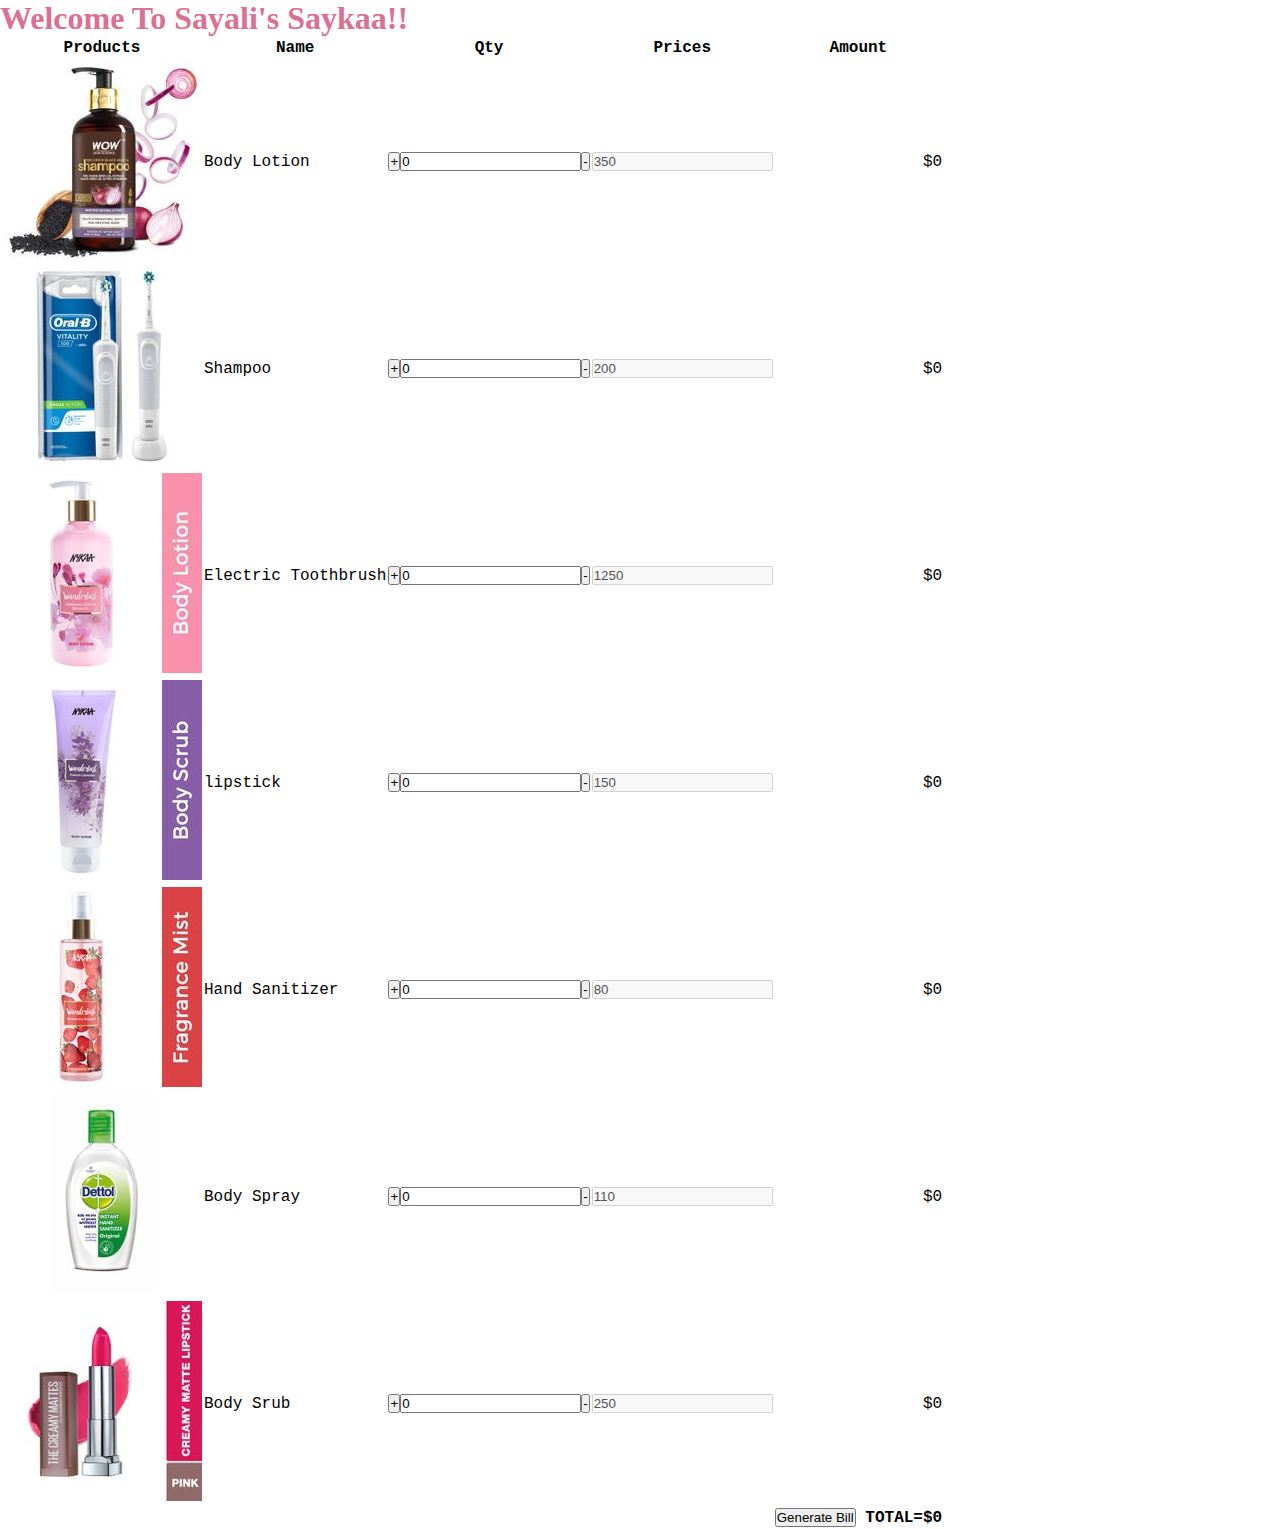
==== index1.html @ 4df5c190 "Add files via upload" ====
<!DOCTYPE html>
<html lang="en">

<head>
    <meta charset="UTF-8">
    <meta http-equiv="X-UA-Compatible" content="IE=edge">
    <meta name="viewport" content="width=device-width, initial-scale=1.0">
    <link href="https://cdn.jsdelivr.net/npm/bootstrap@5.1.3/dist/css/bootstrap.min.css" rel="stylesheet"
        integrity="sha384-1BmE4kWBq78iYhFldvKuhfTAU6auU8tT94WrHftjDbrCEXSU1oBoqyl2QvZ6jIW3" crossorigin="anonymous">
    <link rel="stylesheet" href="./style1.css" />
    <title>Saykaa</title>
</head>

<body>
    <div class="container">

        <h1>Welcome To Sayali's Saykaa!!</h1>
        <table class="table">
            <thead class="table-dark">
                <tr>
                    <th>Products</th>
                    <th>Name</th>
                    <th>Qty</th>
                    <th>Prices</th>
                    <th class="text-right"><span id="amount" class="amount">Amount</span></th>
                </tr>
            </thead>
            <tbody>
                <tr>
                    <td>
                        <div class="product-img">
                            <img src="./pro1.jfif">

                        </div>

                    </td>
                    <td>
                        <p>Body Lotion</p>
                    </td>
                    <td>
                        <div class="button-container">
                            <button class="cart-qty-plus" type="button" value="+" onclick="increment1()">+</button>
                            <input id="a" type="text" name="qty" min="0" class="qty form-control" value="0" />
                            <button class="cart-qty-minus" type="button" value="-" onclick="decrement1()">-</button>
                        </div>
                    </td>
                    <td>
                        <input type="text" value="350" class="price form-control" disabled />
                    </td>
                    <td align="right">$<span id="amount1" class="amount">0</span>
                    </td>
                </tr>
                <tr>
                    <td>
                        <div class="product-img">
                            <img src="./pro2.jfif">

                        </div>

                    </td>
                    <td>
                        <p>Shampoo</p>
                    </td>
                    <td>
                        <div class="button-container">
                            <button class="cart-qty-plus" type="button" value="+" onclick="increment2()">+</button>
                            <input type="text" name="qty" min="0" class="qty form-control" value="0" id="b" />
                            <button class="cart-qty-minus" type="button" value="-" onclick="decrement2()">-</button>
                        </div>
                    </td>
                    <td>
                        <input type="text" value="200" class="price form-control" disabled />
                    </td>
                    <td align="right">$<span id="amount2" class="amount">0</span>
                    </td>
                </tr>
                <tr>
                    <td>
                        <div class="product-img">
                            <img src="./pro3.jfif">

                        </div>

                    </td>
                    <td>
                        <p>Electric Toothbrush</p>
                    </td>
                    <td>
                        <div class="button-container">
                            <button class="cart-qty-plus" type="button" value="+" onclick="increment3()">+</button>
                            <input type="text" name="qty" min="0" class="qty form-control" value="0" id="c" />
                            <button class="cart-qty-minus" type="button" value="-" onclick="decrement3()">-</button>
                        </div>
                    </td>
                    <td>
                        <input type=" text" value="1250" class="price form-control" disabled />
                    </td>
                    <td align="right">$<span id="amount3" class="amount">0</span>
                    </td>
                </tr>
                <tr>
                    <td>
                        <div class="product-img">
                            <img src="./pro4.jfif">

                        </div>

                    </td>
                    <td>
                        <p>lipstick</p>
                    </td>
                    <td>
                        <div class="button-container">
                            <button class="cart-qty-plus" type="button" value="+" onclick="increment4()">+</button>
                            <input type="text" name="qty" min="0" class="qty form-control" value="0" id="d" />
                            <button class="cart-qty-minus" type="button" value="-" onclick="decrement4()">-</button>
                        </div>
                    </td>
                    <td>
                        <input type=" text" value="150" class="price form-control" disabled />
                    </td>
                    <td align="right">$<span id="amount4" class="amount">0</span>
                    </td>
                </tr>
                <tr>
                    <td>
                        <div class="product-img">
                            <img src="./pro5.jfif">

                        </div>

                    </td>
                    <td>
                        <p>Hand Sanitizer</p>
                    </td>
                    <td>
                        <div class="button-container">
                            <button class="cart-qty-plus" type="button" value="+" onclick="increment5()">+</button>
                            <input type="text" name="qty" min="0" class="qty form-control" value="0" id="e" />
                            <button class="cart-qty-minus" type="button" value="-" onclick="decrement5()">-</button>
                        </div>
                    </td>
                    <td>
                        <input type=" text" value="80" class="price form-control" disabled />
                    </td>
                    <td align="right">$<span id="amount5" class="amount">0</span>
                    </td>
                </tr>
                <tr>
                    <td>
                        <div class="product-img">
                            <img src="./pro6.jfif">

                        </div>

                    </td>
                    <td>
                        <p>Body Spray</p>
                    </td>
                    <td>
                        <div class="button-container">
                            <button class="cart-qty-plus" type="button" value="+" onclick="increment6()">+</button>
                            <input type="text" name="qty" min="0" class="qty form-control" value="0" id="f" />
                            <button class="cart-qty-minus" type="button" value="-" onclick="decrement6()">-</button>
                        </div>
                    </td>
                    <td>
                        <input type=" text" value="110" class="price form-control" disabled />
                    </td>
                    <td align="right">$<span id="amount6" class="amount">0</span>
                    </td>
                </tr>
                <tr>
                    <td>
                        <div class="product-img">
                            <img src="./pro7.jfif">

                        </div>

                    </td>
                    <td>
                        <p>Body Srub</p>
                    </td>
                    <td>
                        <div class="button-container">
                            <button class="cart-qty-plus" type="button" value="+" onclick="increment7()">+</button>
                            <input type="text" name="qty" min="0" class="qty form-control" value="0" id="g" />
                            <button class="cart-qty-minus" type="button" value="-" onclick="decrement7()">-</button>
                        </div>
                    </td>
                    <td>
                        <input type=" text" value="250" class="price form-control" disabled />
                    </td>
                    <td align="right">$<span id="amount7" class="amount">0</span>
                    </td>
                </tr>




            <tfoot>
                <tr>
                    <td colspan="4"></td>
                    <td align="right">
                        <strong>
                            <button onclick="bill()">Generate Bill</button> TOTAL=$<span id="total">0</span>

                        </strong>

                    </td>
                </tr>
            </tfoot>


            </tbody>

        </table>

    </div>


    <script src="./app.js"></script>

</body>

</html>
---- style1.css ----
body{
    font-family:'Courier New', Courier, monospace;
}

*{
    margin: 0;
    padding: 0;
}

input:focus,
button:focus,
.form-control:focus{
    outline: none;
    box-shadow: none;
}

.table tr,
.table tr,td{
    vertical-align: middle;
}

.button-container{
    display: flex;
    align-items: center;
}
h1{
    color: palevioletred;
    font-family:cursive;
}
@media screen and (min-width: 480px) {
    #leftsidebar {width: 200px; float: left;}
    #main {margin-left: 216px;}
  }
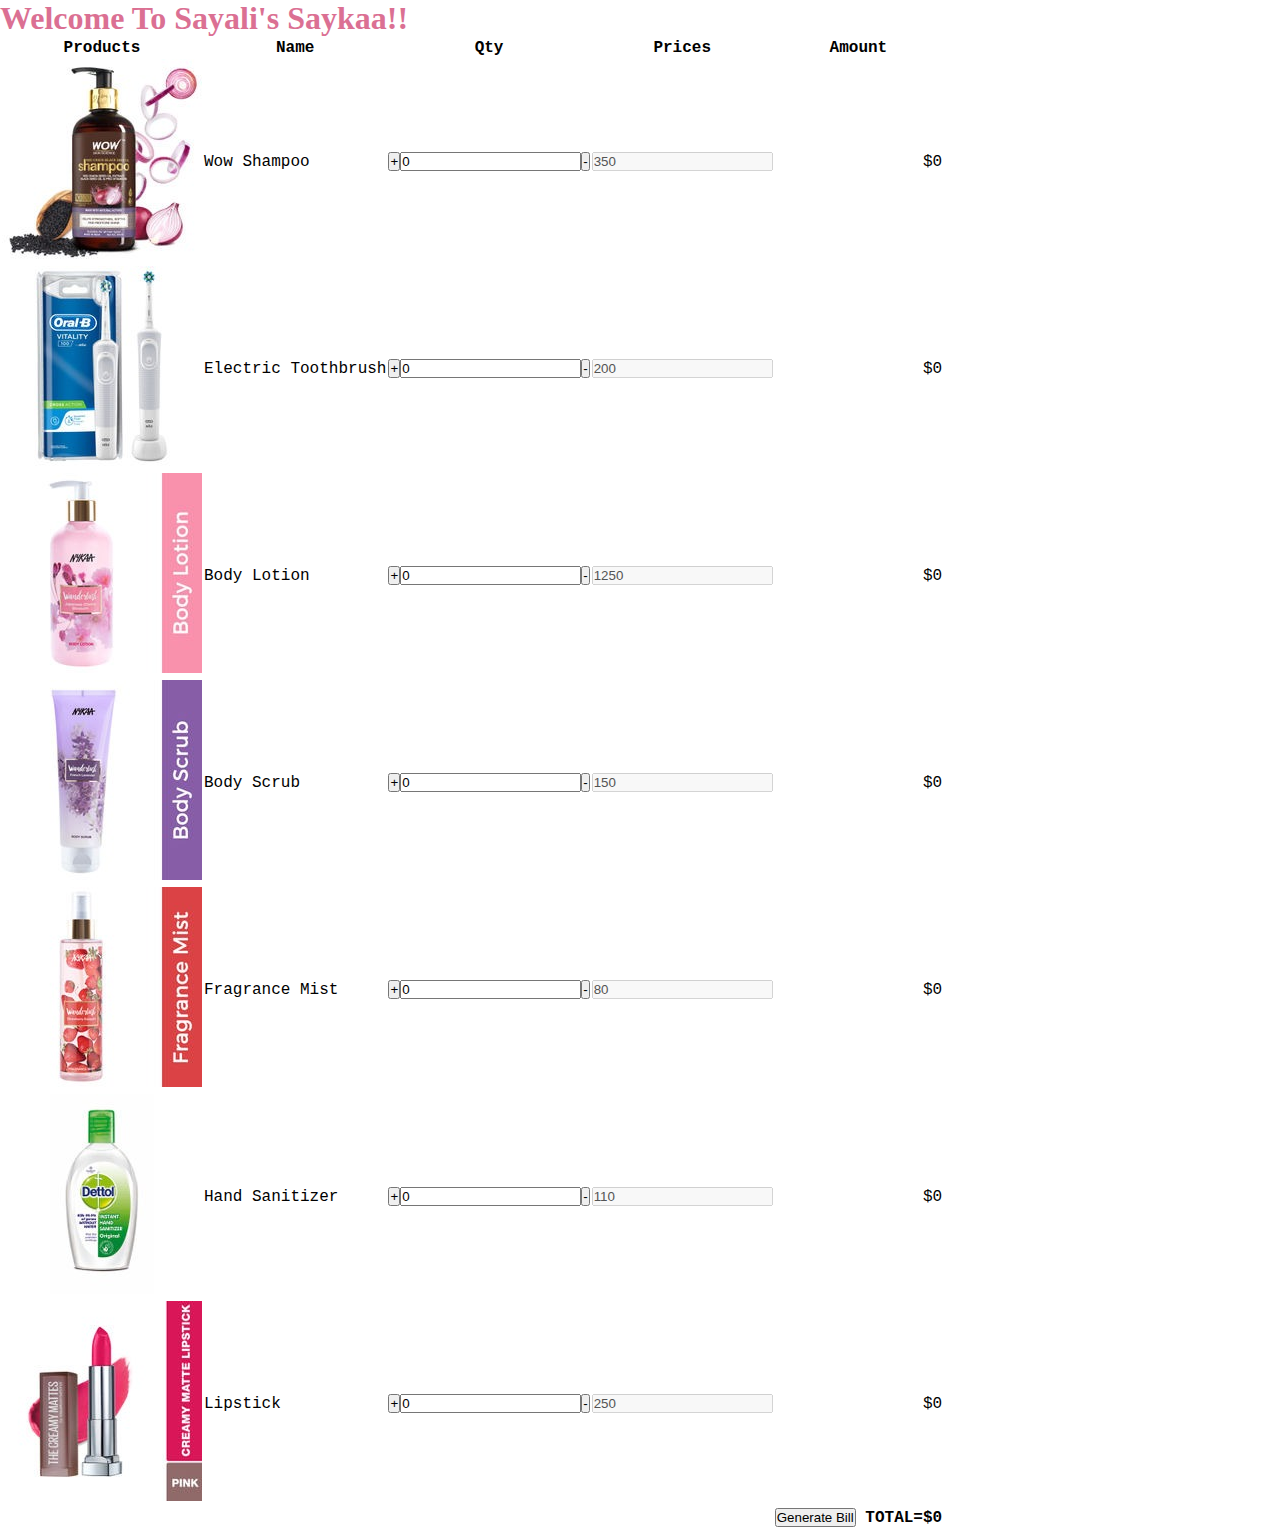
==== commit e88ab9ed: "Update index1.html" ====
--- a/index1.html
+++ b/index1.html
@@ -35,7 +35,7 @@
 
                     </td>
                     <td>
-                        <p>Body Lotion</p>
+                        <p>Wow Shampoo</p>
                     </td>
                     <td>
                         <div class="button-container">
@@ -59,7 +59,7 @@
 
                     </td>
                     <td>
-                        <p>Shampoo</p>
+                        <p>Electric Toothbrush</p>
                     </td>
                     <td>
                         <div class="button-container">
@@ -83,7 +83,7 @@
 
                     </td>
                     <td>
-                        <p>Electric Toothbrush</p>
+                        <p>Body Lotion</p>
                     </td>
                     <td>
                         <div class="button-container">
@@ -107,7 +107,7 @@
 
                     </td>
                     <td>
-                        <p>lipstick</p>
+                        <p>Body Scrub</p>
                     </td>
                     <td>
                         <div class="button-container">
@@ -131,7 +131,7 @@
 
                     </td>
                     <td>
-                        <p>Hand Sanitizer</p>
+                        <p>Fragrance Mist</p>
                     </td>
                     <td>
                         <div class="button-container">
@@ -155,7 +155,7 @@
 
                     </td>
                     <td>
-                        <p>Body Spray</p>
+                        <p>Hand Sanitizer</p>
                     </td>
                     <td>
                         <div class="button-container">
@@ -179,7 +179,7 @@
 
                     </td>
                     <td>
-                        <p>Body Srub</p>
+                        <p>Lipstick</p>
                     </td>
                     <td>
                         <div class="button-container">
@@ -223,4 +223,4 @@
 
 </body>
 
-</html>+</html>
